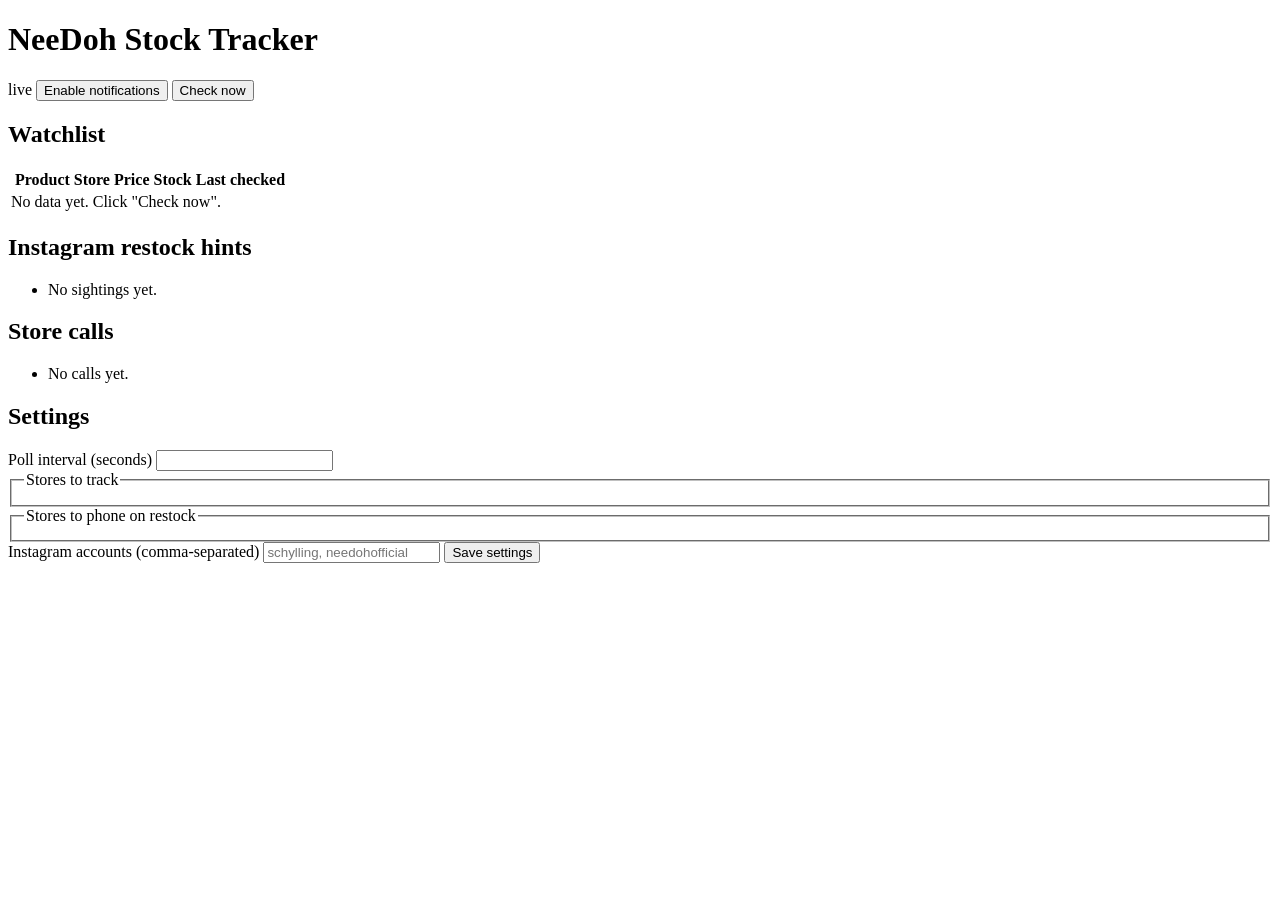
==== needoh_frontend/index.html @ a0266b25 "Initial commit: NeeDoh Stock Tracker FastAPI app that tracks NeeDoh toy stock across Schylling, Targ" ====
<!DOCTYPE html>
<html lang="en">
  <head>
    <meta charset="UTF-8" />
    <meta name="viewport" content="width=device-width, initial-scale=1.0" />
    <title>NeeDoh Stock Tracker</title>
    <link rel="stylesheet" href="/styles.css" />
  </head>
  <body>
    <header>
      <h1>NeeDoh Stock Tracker</h1>
      <div class="header-actions">
        <span id="status" class="status status--off" title="live connection">live</span>
        <button id="notify-btn" class="btn btn--ghost">Enable notifications</button>
        <button id="check-btn" class="btn">Check now</button>
      </div>
    </header>

    <main>
      <section class="panel">
        <div class="panel-head">
          <h2>Watchlist</h2>
          <span id="cycle-summary" class="muted"></span>
        </div>
        <table id="products">
          <thead>
            <tr>
              <th></th>
              <th>Product</th>
              <th>Store</th>
              <th>Price</th>
              <th>Stock</th>
              <th>Last checked</th>
            </tr>
          </thead>
          <tbody id="products-body">
            <tr><td colspan="6" class="muted empty">No data yet. Click "Check now".</td></tr>
          </tbody>
        </table>
      </section>

      <div class="grid">
        <section class="panel">
          <div class="panel-head"><h2>Instagram restock hints</h2></div>
          <ul id="sightings" class="feed">
            <li class="muted empty">No sightings yet.</li>
          </ul>
        </section>

        <section class="panel">
          <div class="panel-head"><h2>Store calls</h2></div>
          <div id="call-buttons" class="call-buttons"></div>
          <ul id="calls" class="feed">
            <li class="muted empty">No calls yet.</li>
          </ul>
        </section>
      </div>

      <section class="panel">
        <div class="panel-head"><h2>Settings</h2></div>
        <form id="settings-form" class="settings">
          <label>
            Poll interval (seconds)
            <input type="number" id="poll-interval" min="60" step="30" />
          </label>
          <fieldset>
            <legend>Stores to track</legend>
            <div id="store-toggles" class="toggles"></div>
          </fieldset>
          <fieldset>
            <legend>Stores to phone on restock</legend>
            <div id="call-toggles" class="toggles"></div>
          </fieldset>
          <label>
            Instagram accounts (comma-separated)
            <input type="text" id="instagram-accounts" placeholder="schylling, needohofficial" />
          </label>
          <button type="submit" class="btn">Save settings</button>
          <span id="settings-saved" class="muted"></span>
        </form>
      </section>
    </main>

    <script src="/app.js"></script>
  </body>
</html>
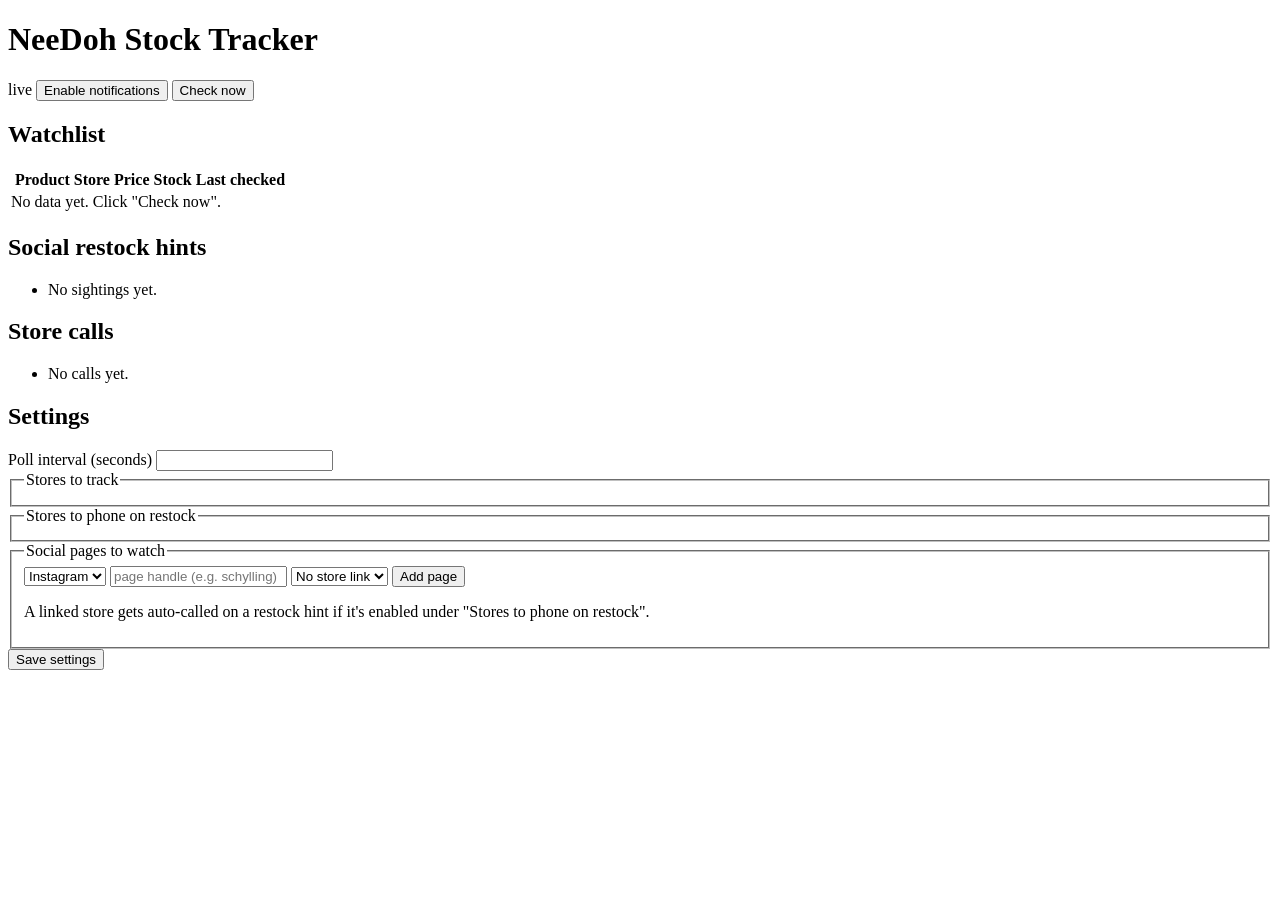
==== commit 75cc307e: "Add Facebook/per-store social watchers; fix Target false in-stock Generalize the Instagram-only watc" ====
--- a/needoh_frontend/index.html
+++ b/needoh_frontend/index.html
@@ -41,7 +41,7 @@
 
       <div class="grid">
         <section class="panel">
-          <div class="panel-head"><h2>Instagram restock hints</h2></div>
+          <div class="panel-head"><h2>Social restock hints</h2></div>
           <ul id="sightings" class="feed">
             <li class="muted empty">No sightings yet.</li>
           </ul>
@@ -71,10 +71,22 @@
             <legend>Stores to phone on restock</legend>
             <div id="call-toggles" class="toggles"></div>
           </fieldset>
-          <label>
-            Instagram accounts (comma-separated)
-            <input type="text" id="instagram-accounts" placeholder="schylling, needohofficial" />
-          </label>
+          <fieldset>
+            <legend>Social pages to watch</legend>
+            <div id="social-list" class="social-list"></div>
+            <div class="social-add">
+              <select id="social-platform" aria-label="Platform">
+                <option value="instagram">Instagram</option>
+                <option value="facebook">Facebook</option>
+              </select>
+              <input type="text" id="social-handle" placeholder="page handle (e.g. schylling)" />
+              <select id="social-store" aria-label="Linked store">
+                <option value="">No store link</option>
+              </select>
+              <button type="button" id="social-add-btn" class="btn btn--ghost btn--small">Add page</button>
+            </div>
+            <p class="muted social-hint">A linked store gets auto-called on a restock hint if it's enabled under "Stores to phone on restock".</p>
+          </fieldset>
           <button type="submit" class="btn">Save settings</button>
           <span id="settings-saved" class="muted"></span>
         </form>
